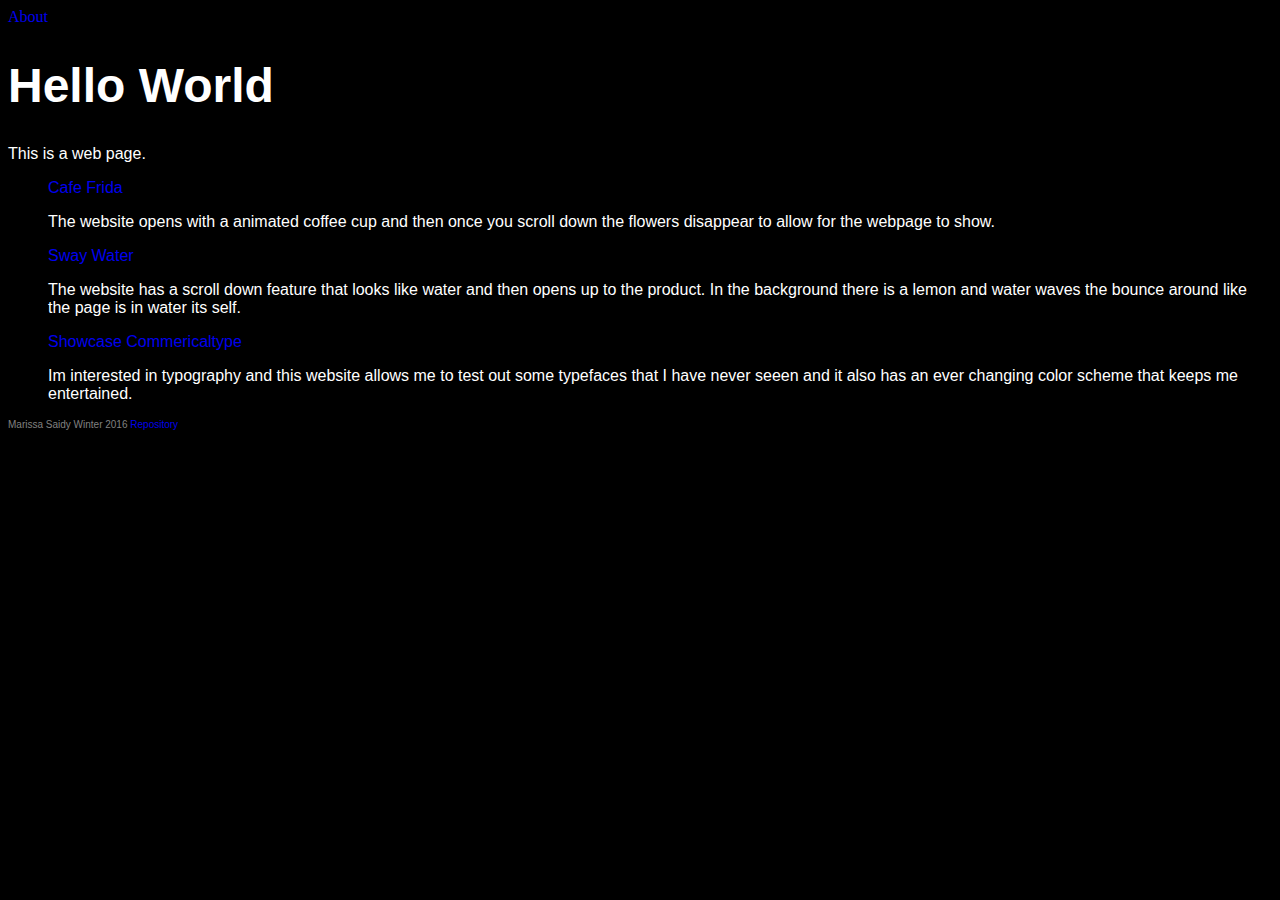
==== index.html @ a3ee3518 "Linked about me" ====
<!DOCTYPE html>
<head>
    <meta charset="utf-8">
    <title>Hello World</title>
    <link rel="stylesheet" href="styles.css">
   <a href="about.html">About</a>
</head>

<section class="sectonbkg">
<body>
    <h1 class="fontcolor fontsize">Hello World</h1>
    <p class="fontcolor">This is a web page.</p>
    <ul>
        <li class="fontcolor"><a href="http://cafefrida.ca/">Cafe Frida</a>
            <p class="fontcolor">The website opens with a animated coffee cup and then once you scroll down the flowers disappear to allow for the webpage to show.</p>
        </li>
        
        
        <li class="fontcolor"><a href="http://swaywater.com/">Sway Water</a>
            <p class="fontcolor">The website has a scroll down feature that looks like water and then opens up to the product. In the background there is a lemon and water waves the bounce around like the page is in water its self.</p>
        </li>
        
        
   
        <li class="fontcolor"><a href="http://showcase.commercialtype.com/">Showcase Commericaltype</a>
         <p class="fontcolor">Im interested in typography and this website allows me to test out some typefaces that I have never seeen and it also has an ever changing color scheme that keeps me entertained.</p>
        </li>
       
    </ul>
    </section>
</body>
<footer>
<p class="footer">Marissa Saidy Winter 2016 <a href="https://github.com/msaidy/msaidy.github.io">Repository</a></p>
</footer>
</html>
---- styles.css ----
body{
    background: black;
}

.fontcolor{
    font-family: arial;
    color: white;
}

.fontsize{
    font-size: 48px;
    
}

.footer{
    font-family: arial;
    color:grey;
    font-size: 10px;
}

li { list-style: none; }

a:visited {
    color: aquamarine;
}

a:link {
    text-decoration: none;
}

a:hover{
    color:darkcyan;
}

.sectionbkg{
    background-color: darkgrey;
}
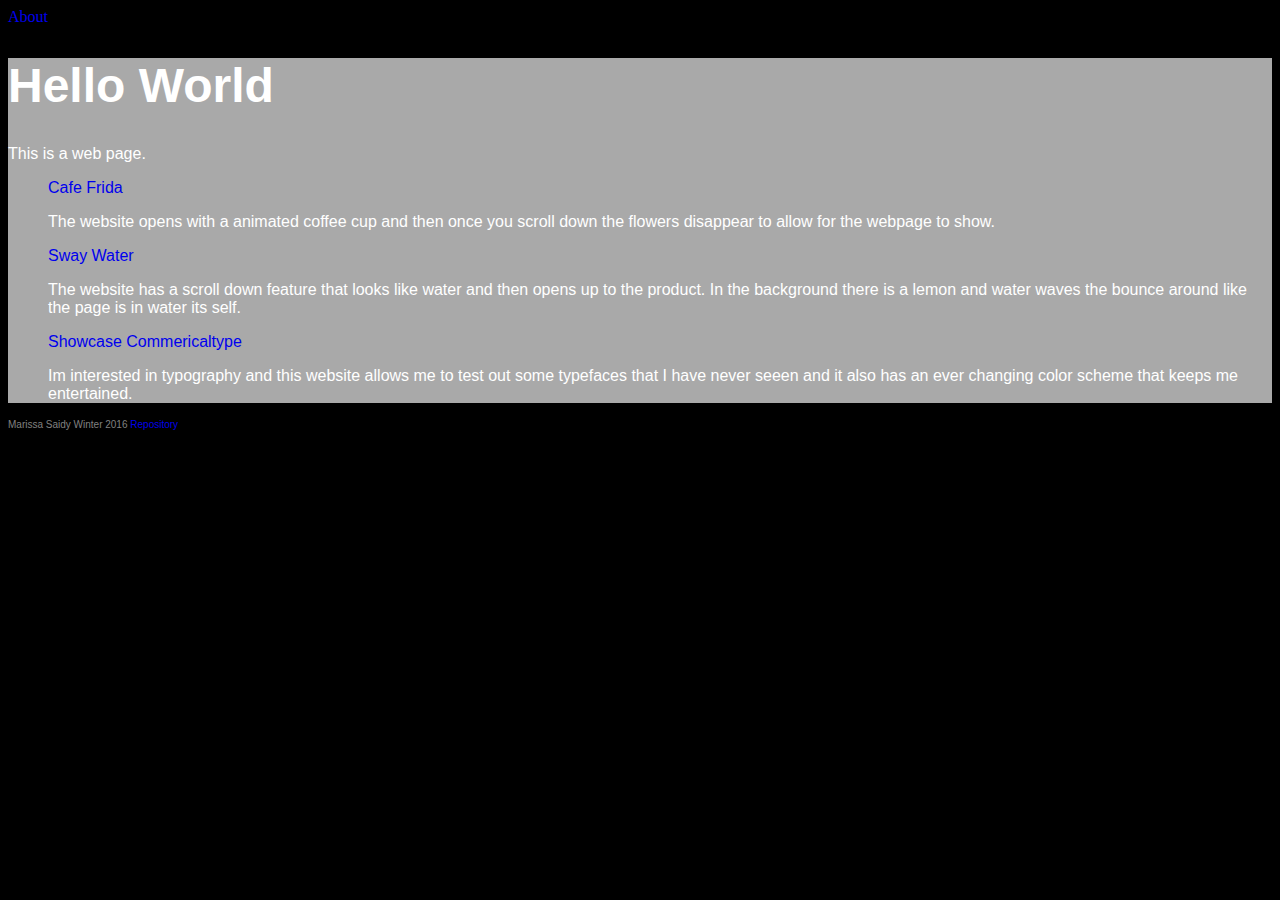
==== commit 5a773520: "fixed section" ====
--- a/index.html
+++ b/index.html
@@ -6,7 +6,7 @@
    <a href="about.html">About</a>
 </head>
 
-<section class="sectonbkg">
+<section class="sectionbkg">
 <body>
     <h1 class="fontcolor fontsize">Hello World</h1>
     <p class="fontcolor">This is a web page.</p>
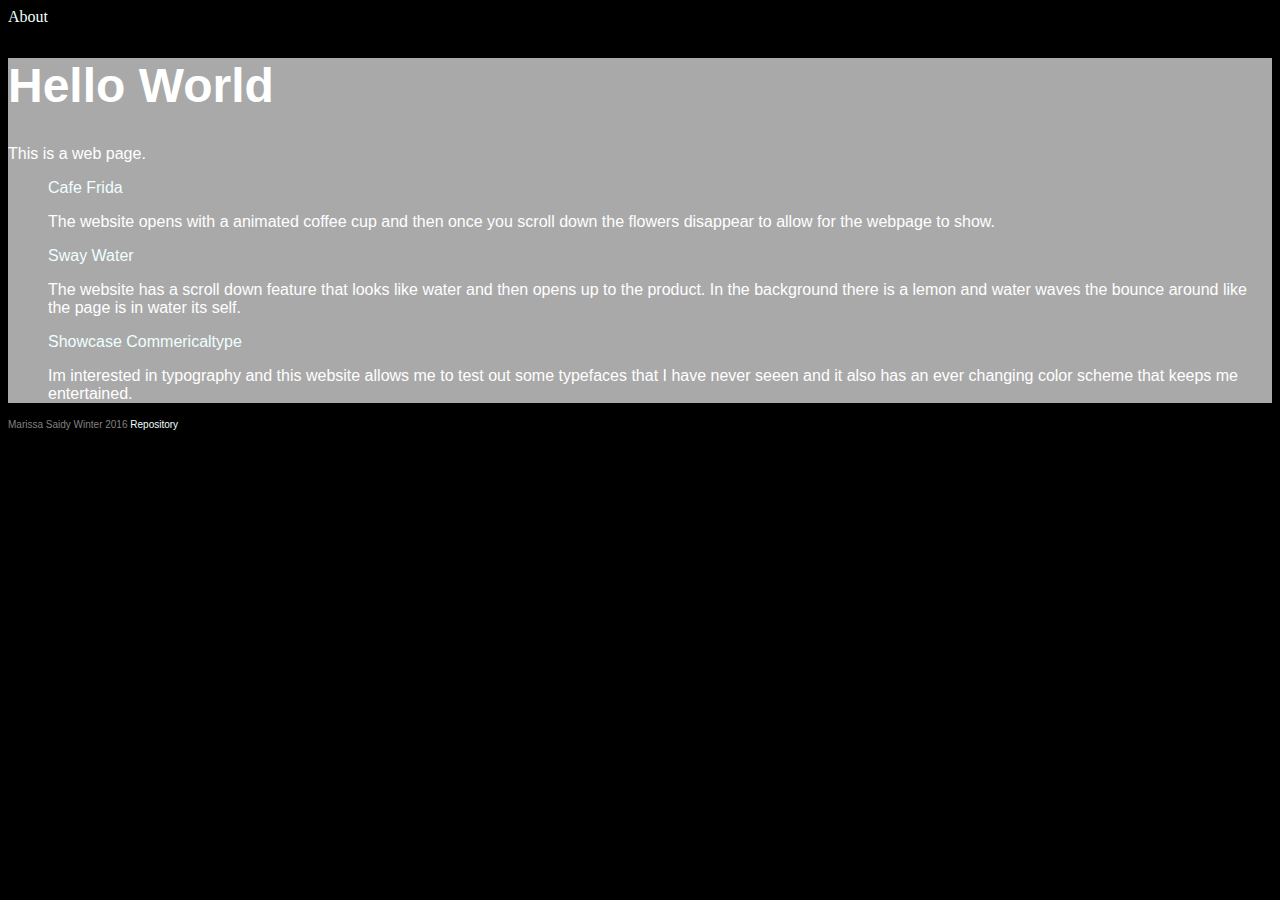
==== commit eee060d9: "Navigation" ====
--- a/index.html
+++ b/index.html
@@ -3,7 +3,7 @@
     <meta charset="utf-8">
     <title>Hello World</title>
     <link rel="stylesheet" href="styles.css">
-   <a href="about.html">About</a>
+   <nav><a href="about.html">About</a></nav>
 </head>
 
 <section class="sectionbkg">
--- a/styles.css
+++ b/styles.css
@@ -20,12 +20,14 @@
 
 li { list-style: none; }
 
+
 a:visited {
     color: aquamarine;
 }
 
 a:link {
     text-decoration: none;
+    color:azure;
 }
 
 a:hover{
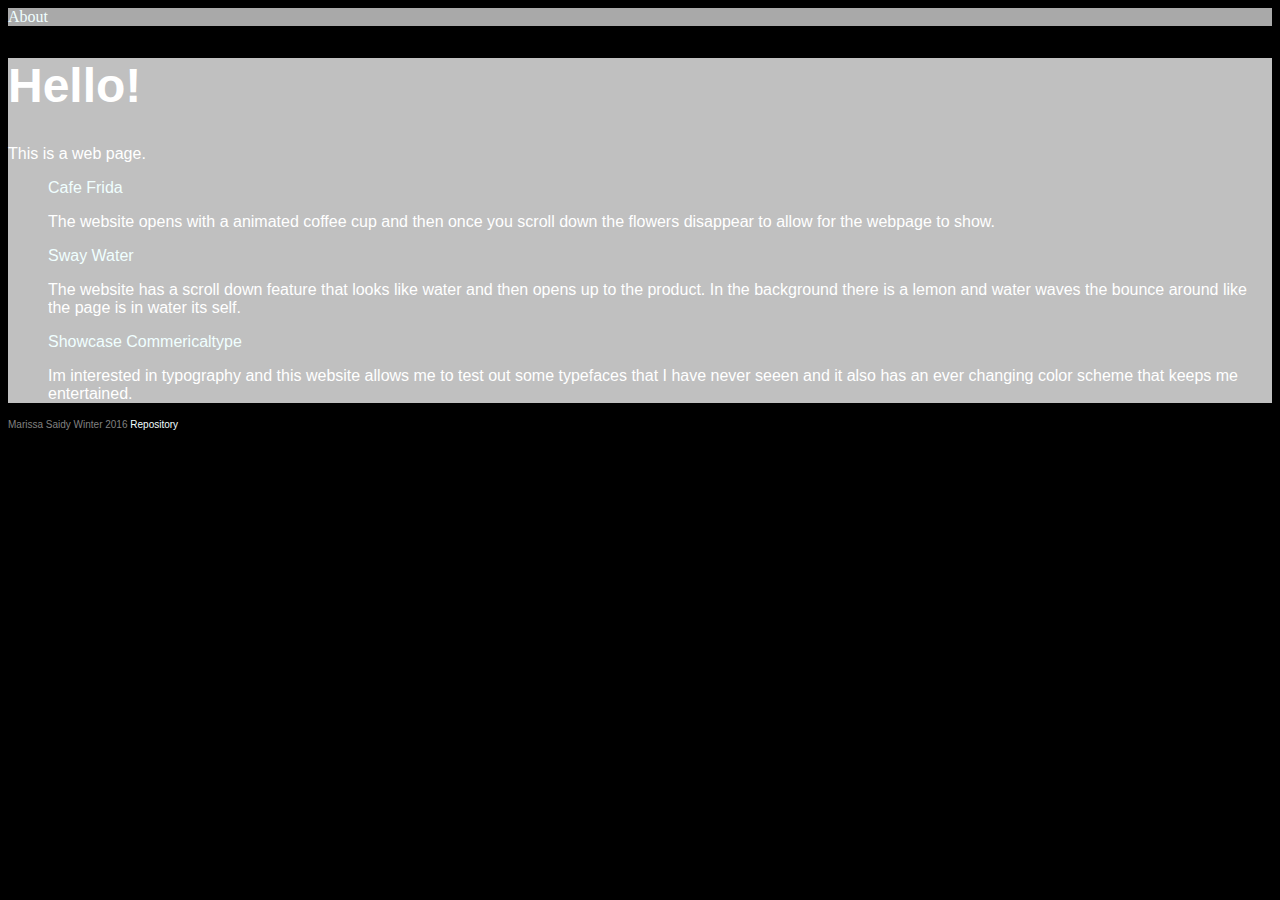
==== commit d68a0577: "Added info in about" ====
--- a/index.html
+++ b/index.html
@@ -1,14 +1,14 @@
 <!DOCTYPE html>
 <head>
     <meta charset="utf-8">
-    <title>Hello World</title>
+    <title>Marissa Saidy</title>
     <link rel="stylesheet" href="styles.css">
-   <nav><a href="about.html">About</a></nav>
+   <nav id="navbkg"><a href="about.html">About</a></nav>
 </head>
 
 <section class="sectionbkg">
 <body>
-    <h1 class="fontcolor fontsize">Hello World</h1>
+    <h1 class="fontcolor fontsize">Hello!</h1>
     <p class="fontcolor">This is a web page.</p>
     <ul>
         <li class="fontcolor"><a href="http://cafefrida.ca/">Cafe Frida</a>
--- a/styles.css
+++ b/styles.css
@@ -35,5 +35,10 @@
 }
 
 .sectionbkg{
-    background-color: darkgrey;
+    background-color: silver;
+}
+
+#navbkg{
+    background-color: darkgray;
+    
 }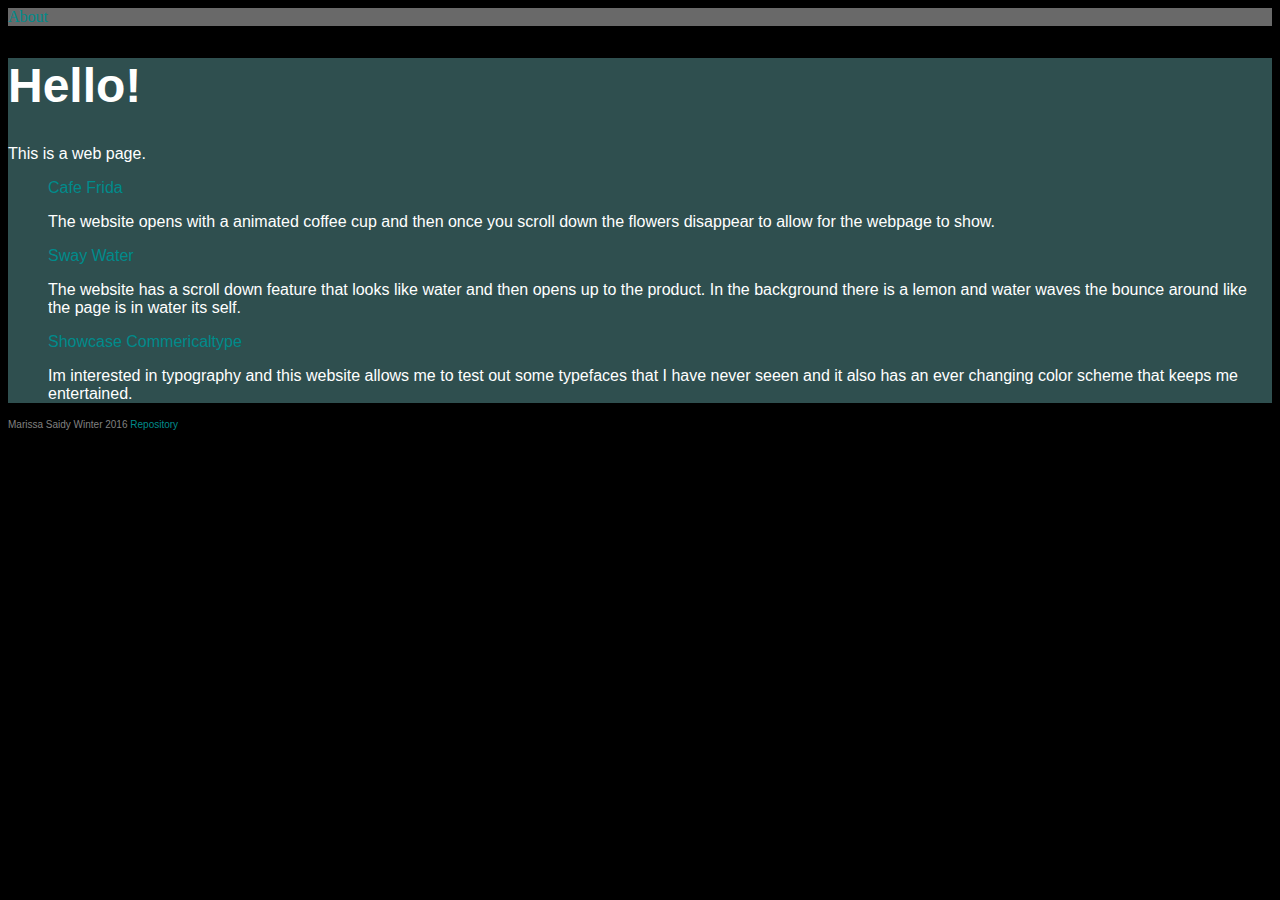
==== commit 1f446aaf: "renamed classes and fixed styles" ====
--- a/index.html
+++ b/index.html
@@ -8,22 +8,22 @@
 
 <section class="sectionbkg">
 <body>
-    <h1 class="fontcolor fontsize">Hello!</h1>
-    <p class="fontcolor">This is a web page.</p>
+    <h1 class="header">Hello!</h1>
+    <p class="paragraph">This is a web page.</p>
     <ul>
-        <li class="fontcolor"><a href="http://cafefrida.ca/">Cafe Frida</a>
-            <p class="fontcolor">The website opens with a animated coffee cup and then once you scroll down the flowers disappear to allow for the webpage to show.</p>
+        <li class="list"><a href="http://cafefrida.ca/">Cafe Frida</a>
+            <p class="paragraph">The website opens with a animated coffee cup and then once you scroll down the flowers disappear to allow for the webpage to show.</p>
         </li>
         
         
-        <li class="fontcolor"><a href="http://swaywater.com/">Sway Water</a>
-            <p class="fontcolor">The website has a scroll down feature that looks like water and then opens up to the product. In the background there is a lemon and water waves the bounce around like the page is in water its self.</p>
+        <li class="list"><a href="http://swaywater.com/">Sway Water</a>
+            <p class="paragraph">The website has a scroll down feature that looks like water and then opens up to the product. In the background there is a lemon and water waves the bounce around like the page is in water its self.</p>
         </li>
         
         
    
-        <li class="fontcolor"><a href="http://showcase.commercialtype.com/">Showcase Commericaltype</a>
-         <p class="fontcolor">Im interested in typography and this website allows me to test out some typefaces that I have never seeen and it also has an ever changing color scheme that keeps me entertained.</p>
+        <li class="list"><a href="http://showcase.commercialtype.com/">Showcase Commericaltype</a>
+         <p class="paragraph">Im interested in typography and this website allows me to test out some typefaces that I have never seeen and it also has an ever changing color scheme that keeps me entertained.</p>
         </li>
        
     </ul>
--- a/styles.css
+++ b/styles.css
@@ -1,16 +1,25 @@
+/* Global */
+
 body{
     background: black;
 }
 
-.fontcolor{
+.header{
+    font-family: arial;
+    color: white;
+    font-size: 48px;
+}
+
+.paragraph{
     font-family: arial;
     color: white;
 }
 
-.fontsize{
-    font-size: 48px;
-    
+.list{
+    font-family: arial;
+    color: white;
 }
+
 
 .footer{
     font-family: arial;
@@ -18,27 +27,36 @@
     font-size: 10px;
 }
 
-li { list-style: none; }
 
+li { 
+    list-style: none; 
+}
+
+/*Navigation*/
+
+
+a:link {
+    text-decoration: none;
+    color:darkcyan;
+}
+
+a:hover{
+    color:cyan;
+}
 
 a:visited {
     color: aquamarine;
 }
 
-a:link {
-    text-decoration: none;
-    color:azure;
-}
-
-a:hover{
-    color:darkcyan;
-}
+/* section/nav backgrounds*/
 
 .sectionbkg{
-    background-color: silver;
+    background-color: darkslategrey;
 }
 
 #navbkg{
-    background-color: darkgray;
-    
-}+    background-color: dimgray;
+}
+
+/*attribute selctors*/
+
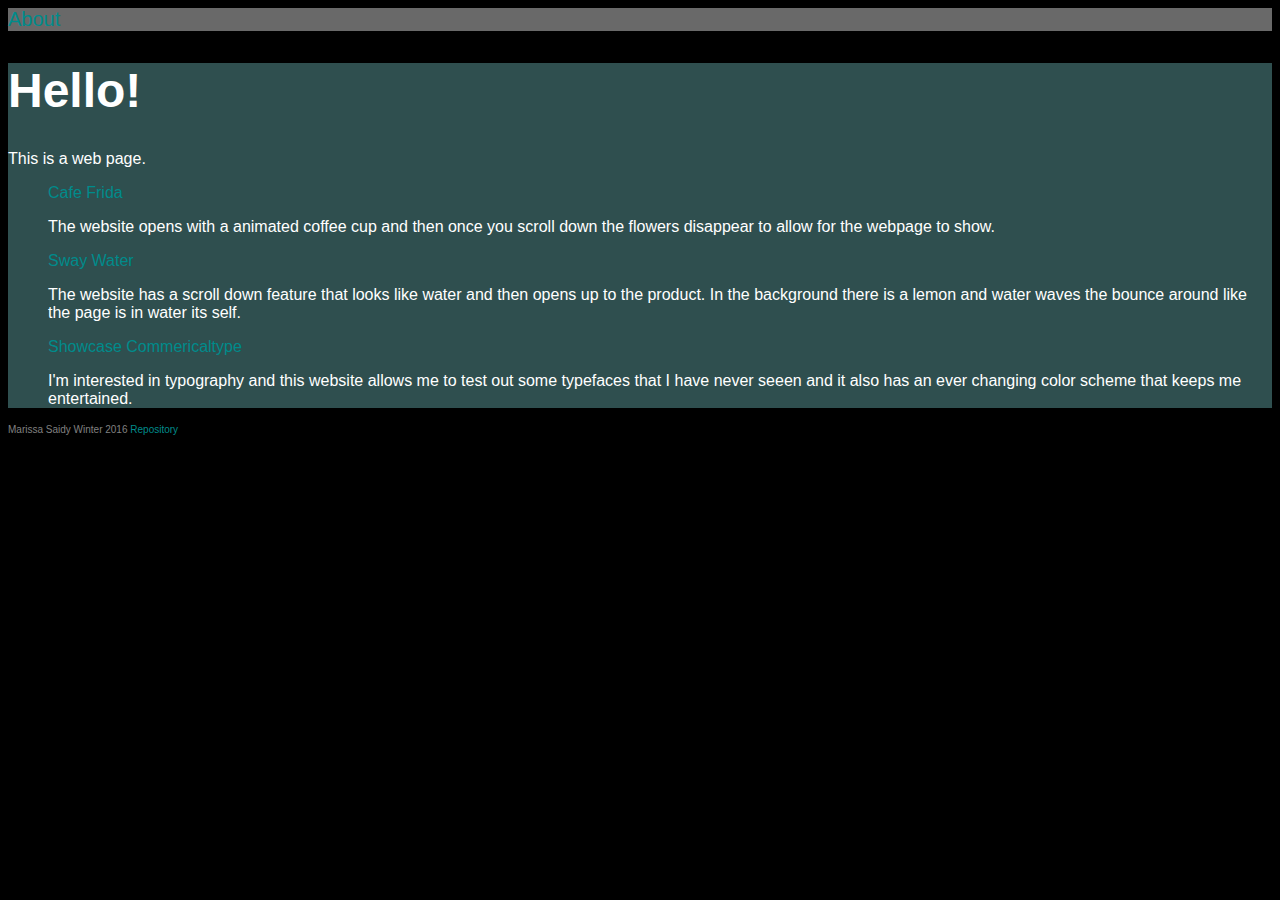
==== commit d3128304: "added navigation class" ====
--- a/index.html
+++ b/index.html
@@ -3,7 +3,7 @@
     <meta charset="utf-8">
     <title>Marissa Saidy</title>
     <link rel="stylesheet" href="styles.css">
-   <nav id="navbkg"><a href="about.html">About</a></nav>
+   <nav id="navbkg" class="navigation"><a href="about.html">About</a></nav>
 </head>
 
 <section class="sectionbkg">
@@ -23,7 +23,7 @@
         
    
         <li class="list"><a href="http://showcase.commercialtype.com/">Showcase Commericaltype</a>
-         <p class="paragraph">Im interested in typography and this website allows me to test out some typefaces that I have never seeen and it also has an ever changing color scheme that keeps me entertained.</p>
+         <p class="paragraph">I'm interested in typography and this website allows me to test out some typefaces that I have never seeen and it also has an ever changing color scheme that keeps me entertained.</p>
         </li>
        
     </ul>
--- a/styles.css
+++ b/styles.css
@@ -35,23 +35,29 @@
 /*Navigation*/
 
 
-a:link {
+a:link{
     text-decoration: none;
-    color:darkcyan;
+    color: darkcyan;
+}
+
+
+a:visited{
+    color: darkgray;
 }
 
 a:hover{
-    color:cyan;
-}
-
-a:visited {
     color: aquamarine;
 }
 
+.navigation{
+    
+    font-family: arial;
+    font-size: 20px;
+}
 /* section/nav backgrounds*/
 
 .sectionbkg{
-    background-color: darkslategrey;
+    background-color: darkslategray;
 }
 
 #navbkg{
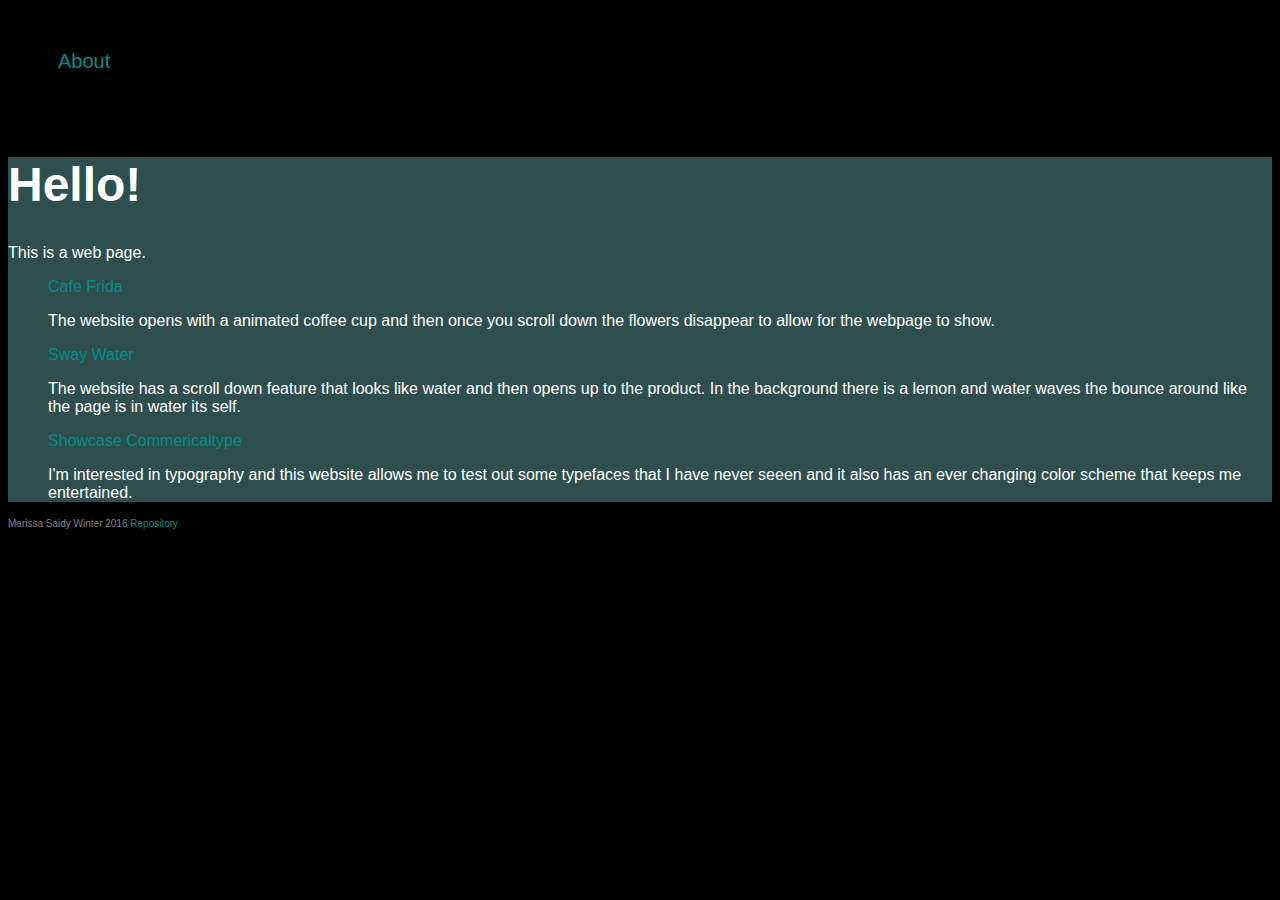
==== commit e01c2d57: "Mac sync" ====
--- a/index.html
+++ b/index.html
@@ -1,35 +1,35 @@
-<!DOCTYPE html>
-<head>
-    <meta charset="utf-8">
-    <title>Marissa Saidy</title>
-    <link rel="stylesheet" href="styles.css">
-   <nav id="navbkg" class="navigation"><a href="about.html">About</a></nav>
-</head>
-
-<section class="sectionbkg">
-<body>
-    <h1 class="header">Hello!</h1>
-    <p class="paragraph">This is a web page.</p>
-    <ul>
-        <li class="list"><a href="http://cafefrida.ca/">Cafe Frida</a>
-            <p class="paragraph">The website opens with a animated coffee cup and then once you scroll down the flowers disappear to allow for the webpage to show.</p>
-        </li>
-        
-        
-        <li class="list"><a href="http://swaywater.com/">Sway Water</a>
-            <p class="paragraph">The website has a scroll down feature that looks like water and then opens up to the product. In the background there is a lemon and water waves the bounce around like the page is in water its self.</p>
-        </li>
-        
-        
-   
-        <li class="list"><a href="http://showcase.commercialtype.com/">Showcase Commericaltype</a>
-         <p class="paragraph">I'm interested in typography and this website allows me to test out some typefaces that I have never seeen and it also has an ever changing color scheme that keeps me entertained.</p>
-        </li>
-       
-    </ul>
-    </section>
-</body>
-<footer>
-<p class="footer">Marissa Saidy Winter 2016 <a href="https://github.com/msaidy/msaidy.github.io">Repository</a></p>
-</footer>
+<!DOCTYPE html>
+<head>
+    <meta charset="utf-8">
+    <title>Marissa Saidy</title>
+    <link rel="stylesheet" href="styles.css">
+   <nav id="navbkg" class="navigation"><a href="about.html">About</a></nav>
+</head>
+
+<section class="sectionbkg">
+<body>
+    <h1 class="header">Hello!</h1>
+    <p class="paragraph">This is a web page.</p>
+    <ul>
+        <li class="list"><a href="http://cafefrida.ca/">Cafe Frida</a>
+            <p class="paragraph">The website opens with a animated coffee cup and then once you scroll down the flowers disappear to allow for the webpage to show.</p>
+        </li>
+        
+        
+        <li class="list"><a href="http://swaywater.com/">Sway Water</a>
+            <p class="paragraph">The website has a scroll down feature that looks like water and then opens up to the product. In the background there is a lemon and water waves the bounce around like the page is in water its self.</p>
+        </li>
+        
+        
+   
+        <li class="list"><a href="http://showcase.commercialtype.com/">Showcase Commericaltype</a>
+         <p class="paragraph">I'm interested in typography and this website allows me to test out some typefaces that I have never seeen and it also has an ever changing color scheme that keeps me entertained.</p>
+        </li>
+       
+    </ul>
+    </section>
+</body>
+<footer>
+<p class="footer">Marissa Saidy Winter 2016 <a href="https://github.com/msaidy/msaidy.github.io">Repository</a></p>
+</footer>
 </html>--- a/styles.css
+++ b/styles.css
@@ -1,68 +1,73 @@
-/* Global */
-
-body{
-    background: black;
-}
-
-.header{
-    font-family: arial;
-    color: white;
-    font-size: 48px;
-}
-
-.paragraph{
-    font-family: arial;
-    color: white;
-}
-
-.list{
-    font-family: arial;
-    color: white;
-}
-
-
-.footer{
-    font-family: arial;
-    color:grey;
-    font-size: 10px;
-}
-
-
-li { 
-    list-style: none; 
-}
-
-/*Navigation*/
-
-
-a:link{
-    text-decoration: none;
-    color: darkcyan;
-}
-
-
-a:visited{
-    color: darkgray;
-}
-
-a:hover{
-    color: aquamarine;
-}
-
-.navigation{
-    
-    font-family: arial;
-    font-size: 20px;
-}
-/* section/nav backgrounds*/
-
-.sectionbkg{
-    background-color: darkslategray;
-}
-
-#navbkg{
-    background-color: dimgray;
-}
-
-/*attribute selctors*/
-
+/* Global */
+
+body{
+    background: black;
+}
+
+.header{
+    font-family: arial;
+    color: white;
+    font-size: 48px;
+}
+
+.paragraph{
+    font-family: arial;
+    color: white;
+}
+
+.list{
+    font-family: arial;
+    color: white;
+}
+
+
+.footer{
+    font-family: arial;
+    color:grey;
+    font-size: 10px;
+}
+
+
+li { 
+    list-style: none; 
+}
+
+/*Navigation*/
+
+
+a:link{
+    text-decoration: none;
+    color: darkcyan;
+}
+
+
+a:visited{
+    color: darkgray;
+}
+
+a:hover{
+    color: aquamarine;
+}
+
+.navigation{
+    
+    font-family: arial;
+    font-size: 20px;
+    height: 75px;
+    width: 0px;
+    margin-top: 50px;
+    margin-left: 50px;
+
+}
+/* section/nav backgrounds*/
+
+.sectionbkg{
+    background-color: darkslategray;
+}
+
+#navbkg{
+    background-color: dimgray;
+}
+
+/*attribute selctors*/
+
